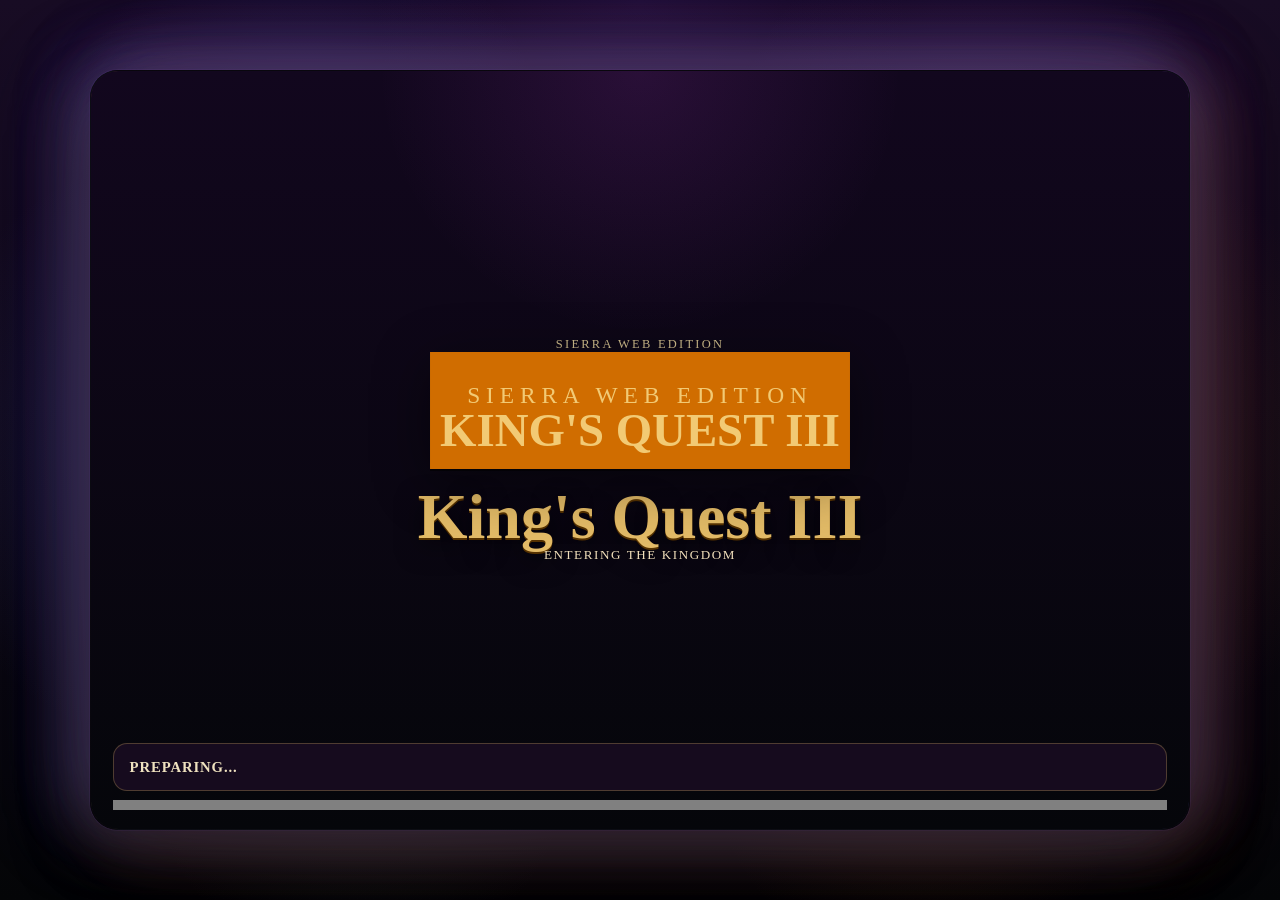
==== game.html @ 0bf221af "Make ambilight sample edge zones" ====
<!doctype html>
<html lang="en-us">
  <head>
    <meta charset="utf-8" />
    <meta http-equiv="Content-Type" content="text/html; charset=utf-8" />
    <meta name="viewport" content="width=device-width, initial-scale=1, viewport-fit=cover" />
    <link rel="manifest" href="manifest.json" />
    <link rel="apple-touch-icon" href="scummvm-192.png" />
    <title>King's Quest III</title>
    <style>
      :root {
        --bg-top: #150d28;
        --bg-bottom: #040507;
        --gold: #e3bb67;
        --gold-dim: #8e6322;
        --paper: #efe2bf;
        --paper-dark: #3a2611;
        --magenta: #d34cf0;
        --scene-rgb: 84, 44, 126;
        --scene-deep-rgb: 24, 12, 36;
        --scene-top-rgb: 104, 82, 188;
        --scene-bottom-rgb: 156, 88, 38;
        --scene-left-rgb: 82, 88, 196;
        --scene-right-rgb: 152, 84, 46;
        --scene-top-left-rgb: 98, 90, 210;
        --scene-top-right-rgb: 126, 78, 182;
        --scene-bottom-left-rgb: 104, 120, 108;
        --scene-bottom-right-rgb: 170, 98, 44;
        --scene-border-rgb: 108, 68, 150;
      }

      * {
        box-sizing: border-box;
      }

      body {
        margin: 0;
        background:
          radial-gradient(circle at 16% 50%, rgba(var(--scene-left-rgb), 0.2), transparent 26%),
          radial-gradient(circle at 84% 50%, rgba(var(--scene-right-rgb), 0.2), transparent 26%),
          radial-gradient(circle at 24% 18%, rgba(var(--scene-top-left-rgb), 0.2), transparent 20%),
          radial-gradient(circle at 76% 18%, rgba(var(--scene-top-right-rgb), 0.2), transparent 20%),
          radial-gradient(circle at 28% 84%, rgba(var(--scene-bottom-left-rgb), 0.12), transparent 18%),
          radial-gradient(circle at 72% 84%, rgba(var(--scene-bottom-right-rgb), 0.12), transparent 18%),
          radial-gradient(circle at top, rgba(var(--scene-rgb), 0.22), transparent 24%),
          linear-gradient(180deg, rgb(var(--scene-deep-rgb)), var(--bg-bottom));
        color: var(--paper);
        font-family: Georgia, "Times New Roman", serif;
        transition: background 480ms ease;
      }

      .loading-shell {
        min-height: 100vh;
        display: grid;
        place-items: center;
        padding: 1rem;
      }

      .loading-card {
        position: relative;
        width: min(1100px, 100%);
        min-height: min(86vh, 760px);
        overflow: hidden;
        border: 1px solid transparent;
        border-radius: 28px;
        background:
          linear-gradient(180deg, rgba(12, 13, 20, 0.94), rgba(8, 6, 12, 0.97));
        box-shadow:
          0 24px 80px rgba(0, 0, 0, 0.45),
          0 0 0 1px rgba(var(--scene-border-rgb), 0.18),
          -30px 0 90px rgba(var(--scene-left-rgb), 0.18),
          30px 0 90px rgba(var(--scene-right-rgb), 0.18),
          0 -14px 72px rgba(var(--scene-top-rgb), 0.28),
          0 20px 76px rgba(var(--scene-bottom-rgb), 0.18),
          -20px -14px 62px rgba(var(--scene-top-left-rgb), 0.18),
          20px -14px 62px rgba(var(--scene-top-right-rgb), 0.18),
          -20px 18px 62px rgba(var(--scene-bottom-left-rgb), 0.14),
          20px 18px 62px rgba(var(--scene-bottom-right-rgb), 0.14),
          0 0 128px rgba(var(--scene-rgb), 0.08);
        transition: border-color 480ms ease, box-shadow 480ms ease;
      }

      .loading-card::before {
        content: "";
        position: absolute;
        inset: 0;
        background:
          repeating-linear-gradient(
            180deg,
            rgba(255, 255, 255, 0.02) 0,
            rgba(255, 255, 255, 0.02) 2px,
            transparent 2px,
            transparent 6px
          );
        pointer-events: none;
      }

      .loading-card::after {
        content: "";
        position: absolute;
        inset: 0;
        padding: 1px;
        border-radius: inherit;
        background:
          conic-gradient(
            from 180deg at 50% 50%,
            rgba(var(--scene-left-rgb), 0.9) 0deg,
            rgba(var(--scene-bottom-left-rgb), 0.88) 38deg,
            rgba(var(--scene-bottom-rgb), 0.86) 84deg,
            rgba(var(--scene-bottom-right-rgb), 0.88) 128deg,
            rgba(var(--scene-right-rgb), 0.92) 180deg,
            rgba(var(--scene-top-right-rgb), 0.9) 234deg,
            rgba(var(--scene-top-rgb), 0.86) 278deg,
            rgba(var(--scene-top-left-rgb), 0.92) 322deg,
            rgba(var(--scene-left-rgb), 0.9) 360deg
          );
        -webkit-mask:
          linear-gradient(#000 0 0) content-box,
          linear-gradient(#000 0 0);
        -webkit-mask-composite: xor;
        mask-composite: exclude;
        pointer-events: none;
      }

      #progress {
        position: absolute;
        inset: auto 1.35rem 1.2rem 1.35rem;
        width: calc(100% - 2.7rem);
        height: 10px;
        z-index: 4;
        border: 0;
        background: rgba(88, 41, 11, 0.9);
        overflow: hidden;
        transition: opacity 220ms ease;
      }

      progress::-moz-progress-bar {
        background: linear-gradient(90deg, var(--gold-dim), var(--gold));
      }

      progress::-webkit-progress-value {
        background: linear-gradient(90deg, var(--gold-dim), var(--gold));
      }

      progress {
        color: var(--gold);
      }

      #status {
        position: absolute;
        left: 1.35rem;
        right: 1.35rem;
        bottom: 2.35rem;
        z-index: 4;
        padding: 0.8rem 1rem;
        border: 1px solid rgba(227, 187, 103, 0.28);
        border-radius: 14px;
        background: rgba(25, 13, 33, 0.9);
        color: var(--paper);
        font: 700 0.92rem/1.4 Georgia, "Times New Roman", serif;
        letter-spacing: 0.06em;
        text-transform: uppercase;
        transition: opacity 220ms ease;
      }

      #status.error {
        background: #7a1e22;
      }

      .emscripten_border {
        position: absolute;
        inset: 0;
      }

      .canvas-mask {
        position: absolute;
        inset: 0;
        z-index: 2;
        display: grid;
        place-items: center;
        background:
          radial-gradient(circle at top, rgba(211, 76, 240, 0.12), transparent 28%),
          linear-gradient(180deg, #12071e, #05060a);
        transition: opacity 260ms ease;
      }

      .mask-card {
        width: min(880px, calc(100% - 4rem));
        aspect-ratio: 4 / 3;
        display: grid;
        place-items: center;
        text-align: center;
        padding: 2rem;
      }

      .mask-brand {
        width: min(420px, 62vw);
        display: block;
        margin: 0 auto 1.15rem;
        filter:
          drop-shadow(0 2px 0 rgba(0, 0, 0, 0.55))
          drop-shadow(0 12px 28px rgba(0, 0, 0, 0.45));
      }

      .mask-card p,
      .mask-card h2 {
        margin: 0;
      }

      .mask-eyebrow {
        color: #d5c290;
        letter-spacing: 0.18em;
        text-transform: uppercase;
        font-size: 0.78rem;
        margin-bottom: 0.65rem;
      }

      .mask-card h2 {
        color: var(--gold);
        font-size: clamp(2.2rem, 5vw, 4.6rem);
        line-height: 0.92;
        text-shadow:
          0 2px 0 #563200,
          0 8px 26px rgba(0, 0, 0, 0.65);
      }

      .mask-copy {
        margin-top: 0.7rem;
        color: #f1dfbb;
        letter-spacing: 0.12em;
        text-transform: uppercase;
        font-size: 0.82rem;
      }

      canvas.emscripten {
        position: absolute;
        inset: 0;
        width: 100%;
        height: 100%;
        display: block;
        border: 0;
        background:
          radial-gradient(circle at top, rgba(211, 76, 240, 0.08), transparent 28%),
          linear-gradient(180deg, #080a11, #020304);
        opacity: 0;
        transition: opacity 260ms ease;
      }

      textarea.emscripten {
        display: none;
      }

      .runtime-live #progress,
      .runtime-live #status {
        opacity: 0;
        pointer-events: none;
      }

      .runtime-live #status {
        display: none;
      }

      .runtime-live canvas.emscripten {
        opacity: 1;
      }

      .runtime-live .canvas-mask {
        opacity: 0;
        pointer-events: none;
      }
    </style>
  </head>
  <body>
    <main class="loading-shell">
      <section class="loading-card">
        <progress hidden id="progress" max="100" value="0"></progress>
        <div id="status">Summoning the adventure...</div>
        <div class="emscripten_border">
          <div class="canvas-mask" id="canvas-mask">
            <div class="mask-card">
              <div>
                <p class="mask-eyebrow">Sierra Web Edition</p>
                <img class="mask-brand" src="kq3-logo.svg" alt="King's Quest III" />
                <h2>King's Quest III</h2>
                <p class="mask-copy">Entering the Kingdom</p>
              </div>
            </div>
          </div>
          <canvas
            class="emscripten"
            id="canvas"
            tabindex="-1"
            oncontextmenu="event.preventDefault()"
          ></canvas>
        </div>
        <textarea class="emscripten" id="output" rows="8"></textarea>
      </section>
    </main>
    <script>
      document.title = "King's Quest III";

      var titleLock = window.setInterval(function () {
        if (document.title !== "King's Quest III") {
          document.title = "King's Quest III";
        }
      }, 250);

      var statusElement = document.getElementById("status");
      var progressElement = document.getElementById("progress");
      var runtimeVersion = "20260409i";
      var siteBasePath = window.location.pathname.replace(/[^/]*$/, "");
      var normalizedBasePath = siteBasePath.endsWith("/") ? siteBasePath.slice(0, -1) : siteBasePath;
      var gameDataRoot = normalizedBasePath + "/data";
      var gameDataPath = "/data/games/kq3";
      var loadingCard = document.querySelector(".loading-card");
      var bodyElement = document.body;
      var gameUnlocked = false;
      var unlockTimer = null;
      var sceneSamplerTimer = null;
      var sceneSamplerCanvas = document.createElement("canvas");
      var sceneSamplerContext = sceneSamplerCanvas.getContext("2d", { willReadFrequently: true });

      sceneSamplerCanvas.width = 40;
      sceneSamplerCanvas.height = 25;

      function loadingDoneMessage() {
        document.getElementById("progress").style.zIndex = 0;
        return "Entering the kingdom.";
      }

      function markRuntimeLive() {
        loadingCard.classList.add("runtime-live");
        startSceneSampling();
        window.setTimeout(function () {
          window.clearInterval(titleLock);
          document.title = "King's Quest III";
        }, 1500);
      }

      function blendColor(rgb, multiplier, offset, minimums) {
        return [
          Math.max(minimums[0], Math.min(255, Math.round(rgb[0] * multiplier + offset))),
          Math.max(minimums[1], Math.min(255, Math.round(rgb[1] * multiplier + offset))),
          Math.max(minimums[2], Math.min(255, Math.round(rgb[2] * multiplier + offset)))
        ];
      }

      function setSceneTint(rgb, regions) {
        var topRgb = regions[1];
        var bottomRgb = regions[7];
        var leftRgb = regions[3];
        var rightRgb = regions[5];
        var topLeftRgb = regions[0];
        var topRightRgb = regions[2];
        var bottomLeftRgb = regions[6];
        var bottomRightRgb = regions[8];
        var deep = [
          Math.max(6, Math.round(rgb[0] * 0.22)),
          Math.max(6, Math.round(rgb[1] * 0.22)),
          Math.max(8, Math.round(rgb[2] * 0.26))
        ];
        var border = blendColor(rgb, 0.86, 24, [24, 24, 30]);
        var top = blendColor(topRgb, 1.08, 18, [28, 30, 56]);
        var bottom = blendColor(bottomRgb, 0.94, 12, [32, 24, 18]);
        var left = blendColor(leftRgb, 1.04, 16, [24, 30, 52]);
        var right = blendColor(rightRgb, 0.96, 14, [28, 24, 22]);
        var topLeft = blendColor(topLeftRgb, 1.12, 14, [26, 30, 58]);
        var topRight = blendColor(topRightRgb, 1.08, 14, [28, 28, 54]);
        var bottomLeft = blendColor(bottomLeftRgb, 0.92, 14, [26, 28, 24]);
        var bottomRight = blendColor(bottomRightRgb, 0.94, 12, [34, 24, 18]);

        bodyElement.style.setProperty("--scene-rgb", rgb.join(", "));
        bodyElement.style.setProperty("--scene-deep-rgb", deep.join(", "));
        bodyElement.style.setProperty("--scene-border-rgb", border.join(", "));
        bodyElement.style.setProperty("--scene-top-rgb", top.join(", "));
        bodyElement.style.setProperty("--scene-bottom-rgb", bottom.join(", "));
        bodyElement.style.setProperty("--scene-left-rgb", left.join(", "));
        bodyElement.style.setProperty("--scene-right-rgb", right.join(", "));
        bodyElement.style.setProperty("--scene-top-left-rgb", topLeft.join(", "));
        bodyElement.style.setProperty("--scene-top-right-rgb", topRight.join(", "));
        bodyElement.style.setProperty("--scene-bottom-left-rgb", bottomLeft.join(", "));
        bodyElement.style.setProperty("--scene-bottom-right-rgb", bottomRight.join(", "));
      }

      function sampleSceneTint() {
        var canvas = Module.canvas;
        if (!canvas || !canvas.width || !canvas.height) {
          return;
        }

        var sourceWidth = canvas.width;
        var sourceHeight = canvas.height;
        var cropTop = Math.max(8, Math.floor(sourceHeight * 0.11));
        var cropHeight = Math.max(1, sourceHeight - cropTop);

        sceneSamplerContext.drawImage(
          canvas,
          0,
          cropTop,
          sourceWidth,
          cropHeight,
          0,
          0,
          sceneSamplerCanvas.width,
          sceneSamplerCanvas.height
        );

        var imageData = sceneSamplerContext.getImageData(
          0,
          0,
          sceneSamplerCanvas.width,
          sceneSamplerCanvas.height
        ).data;

        var totalWeight = 0;
        var red = 0;
        var green = 0;
        var blue = 0;
        var regionWeights = [0, 0, 0, 0, 0, 0, 0, 0, 0];
        var regionReds = [0, 0, 0, 0, 0, 0, 0, 0, 0];
        var regionGreens = [0, 0, 0, 0, 0, 0, 0, 0, 0];
        var regionBlues = [0, 0, 0, 0, 0, 0, 0, 0, 0];
        var rowWidth = sceneSamplerCanvas.width;
        var rowHeight = sceneSamplerCanvas.height;

        function createBucket() {
          return { weight: 0, red: 0, green: 0, blue: 0 };
        }

        var buckets = {
          topLeft: createBucket(),
          top: createBucket(),
          topRight: createBucket(),
          left: createBucket(),
          right: createBucket(),
          bottomLeft: createBucket(),
          bottom: createBucket(),
          bottomRight: createBucket()
        };

        function addToBucket(bucket, r, g, b, weight) {
          bucket.red += r * weight;
          bucket.green += g * weight;
          bucket.blue += b * weight;
          bucket.weight += weight;
        }

        function readBucket(bucket, fallback) {
          if (!bucket.weight) {
            return fallback;
          }

          return [
            Math.round(bucket.red / bucket.weight),
            Math.round(bucket.green / bucket.weight),
            Math.round(bucket.blue / bucket.weight)
          ];
        }

        for (var index = 0; index < imageData.length; index += 4) {
          var r = imageData[index];
          var g = imageData[index + 1];
          var b = imageData[index + 2];
          var alpha = imageData[index + 3];

          if (alpha < 32) {
            continue;
          }

          var brightness = r + g + b;
          if (brightness < 26) {
            continue;
          }

          var saturation = Math.max(r, g, b) - Math.min(r, g, b);
          var weight = 1 + saturation / 56 + brightness / 520;

          red += r * weight;
          green += g * weight;
          blue += b * weight;
          totalWeight += weight;

          var pixelIndex = index / 4;
          var row = Math.floor(pixelIndex / rowWidth);
          var column = pixelIndex % rowWidth;
          var x = column / Math.max(1, rowWidth - 1);
          var y = row / Math.max(1, rowHeight - 1);
          var isTop = y <= 0.24;
          var isBottom = y >= 0.76;
          var isLeft = x <= 0.24;
          var isRight = x >= 0.76;

          if (isTop && isLeft) {
            addToBucket(buckets.topLeft, r, g, b, weight * 1.25);
          }
          if (isTop && x > 0.18 && x < 0.82) {
            addToBucket(buckets.top, r, g, b, weight * 1.35);
          }
          if (isTop && isRight) {
            addToBucket(buckets.topRight, r, g, b, weight * 1.25);
          }
          if (isLeft && y > 0.18 && y < 0.82) {
            addToBucket(buckets.left, r, g, b, weight * 1.15);
          }
          if (isRight && y > 0.18 && y < 0.82) {
            addToBucket(buckets.right, r, g, b, weight * 1.15);
          }
          if (isBottom && isLeft) {
            addToBucket(buckets.bottomLeft, r, g, b, weight * 1.05);
          }
          if (isBottom && x > 0.18 && x < 0.82) {
            addToBucket(buckets.bottom, r, g, b, weight * 1.1);
          }
          if (isBottom && isRight) {
            addToBucket(buckets.bottomRight, r, g, b, weight * 1.05);
          }
        }

        if (!totalWeight) {
          return;
        }

        var fallback = [
          Math.round(red / totalWeight),
          Math.round(green / totalWeight),
          Math.round(blue / totalWeight)
        ];
        var regions = [
          readBucket(buckets.topLeft, fallback),
          readBucket(buckets.top, fallback),
          readBucket(buckets.topRight, fallback),
          readBucket(buckets.left, fallback),
          fallback,
          readBucket(buckets.right, fallback),
          readBucket(buckets.bottomLeft, fallback),
          readBucket(buckets.bottom, fallback),
          readBucket(buckets.bottomRight, fallback)
        ];

        setSceneTint([
          Math.round(red / totalWeight),
          Math.round(green / totalWeight),
          Math.round(blue / totalWeight)
        ], regions);
      }

      function startSceneSampling() {
        if (sceneSamplerTimer !== null) {
          return;
        }

        sampleSceneTint();
        sceneSamplerTimer = window.setInterval(sampleSceneTint, 1400);
      }

      function unlockGameView() {
        if (gameUnlocked) {
          return;
        }
        gameUnlocked = true;
        markRuntimeLive();
      }

      function scheduleUnlock(delayMs) {
        if (gameUnlocked) {
          return;
        }
        if (unlockTimer !== null) {
          return;
        }
        unlockTimer = window.setTimeout(function () {
          unlockTimer = null;
          unlockGameView();
        }, delayMs);
      }

      var Module = {
        preRun: [],
        postRun: [],
        dataVersion: runtimeVersion,
        print: function () {
          var element = document.getElementById("output");
          if (element) {
            element.value = "";
          }
          return function (text) {
            if (arguments.length > 1) {
              text = Array.prototype.slice.call(arguments).join(" ");
            }
            console.log(text);
            if (element) {
              element.value += text + "\n";
              element.scrollTop = element.scrollHeight;
            }
            if (typeof text === "string" && (text.indexOf("Running King's Quest III") !== -1 || text.indexOf("AGI: Using PC-BIOS font") !== -1 || text.indexOf("Emulating Sierra AGI") !== -1)) {
              scheduleUnlock(4200);
            }
          };
        }(),
        printErr: function (text) {
          if (arguments.length > 1) {
            text = Array.prototype.slice.call(arguments).join(" ");
          }
          console.error(text);
        },
        canvas: function () {
          var canvas = document.getElementById("canvas");
          canvas.addEventListener(
            "webglcontextlost",
            function (event) {
              alert("WebGL context lost. You will need to reload the page.");
              event.preventDefault();
            },
            false
          );
          return canvas;
        }(),
        locateFile: function (path, prefix) {
          if (path.endsWith(".wasm")) {
            return prefix + path + "?v=" + runtimeVersion;
          }
          return prefix + path;
        },
        setStatus: function (text) {
          if (!Module.setStatus.last) {
            Module.setStatus.last = { time: Date.now(), text: "" };
          }
          if (text === Module.setStatus.last.text) {
            return;
          }

          var match = text.match(/([^(]+)\((\d+(\.\d+)?)\/(\d+)\)/);
          var now = Date.now();
          if (match && now - Module.setStatus.last.time < 30) {
            return;
          }

          Module.setStatus.last.time = now;
          Module.setStatus.last.text = text;

          if (match) {
            text = match[1];
            progressElement.value = 100 * parseInt(match[2], 10);
            progressElement.max = 100 * parseInt(match[4], 10);
            progressElement.hidden = false;
          } else {
            progressElement.value = null;
            progressElement.max = null;
            progressElement.hidden = true;
          }

          if (text && text.length > 0) {
            console.log(new Date().toLocaleTimeString() + " " + text);
            statusElement.style.display = "block";
          } else {
            statusElement.style.display = "none";
          }

          statusElement.textContent = text;
        },
        totalDependencies: 0,
        monitorRunDependencies: function (left) {
          this.totalDependencies = Math.max(this.totalDependencies, left);
          Module.setStatus(
            left
              ? "Preparing... (" + (this.totalDependencies - left) + "/" + this.totalDependencies + ")"
              : loadingDoneMessage()
          );
        }
      };

      Module.setStatus("Summoning the adventure...");
      window.onerror = function () {
        statusElement.classList.add("error");
        Module.setStatus("A miscast spell struck the runtime. See the console.");
        Module.setStatus = function (text) {
          if (text) {
            Module.printErr("[post-exception status] " + text);
          }
        };
      };
    </script>
    <script>
      function rewriteRuntimeUrl(url) {
        if (typeof url !== "string") {
          return url;
        }
        if (url.indexOf("/data/") === 0) {
          return normalizedBasePath + url;
        }
        return url;
      }

      var originalFetch = window.fetch.bind(window);
      window.fetch = function (input, init) {
        if (typeof input === "string") {
          return originalFetch(rewriteRuntimeUrl(input), init);
        }
        if (input && typeof input.url === "string") {
          return originalFetch(rewriteRuntimeUrl(input.url), init);
        }
        return originalFetch(input, init);
      };

      var originalXHROpen = XMLHttpRequest.prototype.open;
      XMLHttpRequest.prototype.open = function (method, url) {
        var rewrittenUrl = rewriteRuntimeUrl(url);
        return originalXHROpen.apply(this, [method, rewrittenUrl].concat(Array.prototype.slice.call(arguments, 2)));
      };

      if (!window.location.hash || window.location.hash === "#") {
        window.location.hash = "--path=" + encodeURI(gameDataPath + " kq3");
      } else if (
        window.location.hash.indexOf("--path=/data/games/kq3") !== -1 ||
        window.location.hash.indexOf("--path=" + encodeURI(gameDataRoot + "/games/kq3")) !== -1
      ) {
        window.location.hash = "--path=" + encodeURI(gameDataPath + " kq3");
      }
    </script>
    <script async src="scummvm.js?v=20260409i"></script>
  </body>
</html>
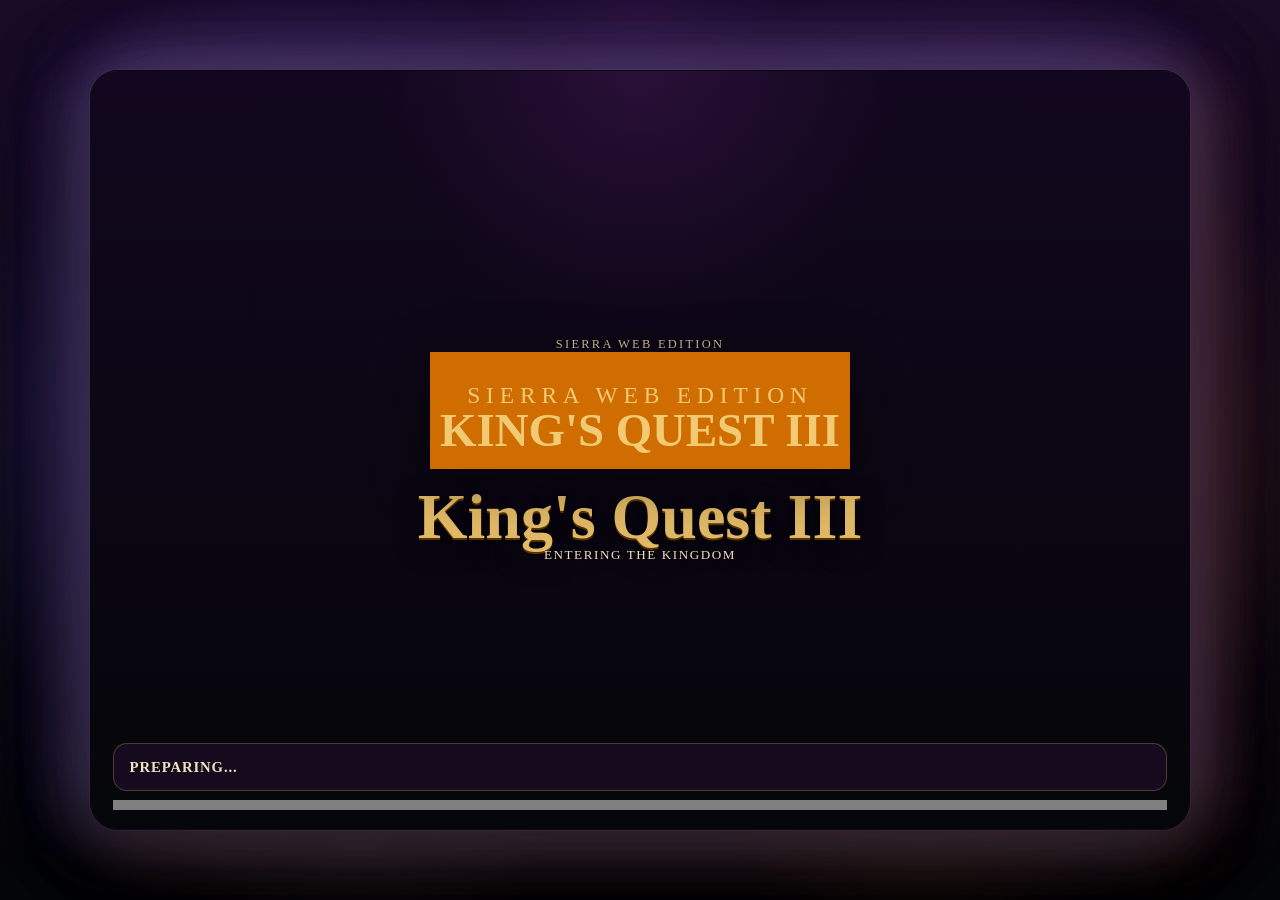
==== commit 6c659e63: "Ignore letterbox bars in ambilight sampling" ====
--- a/game.html
+++ b/game.html
@@ -27,6 +27,18 @@
         --scene-bottom-left-rgb: 104, 120, 108;
         --scene-bottom-right-rgb: 170, 98, 44;
         --scene-border-rgb: 108, 68, 150;
+        --edge-0-rgb: 94, 90, 212;
+        --edge-1-rgb: 90, 96, 224;
+        --edge-2-rgb: 104, 96, 216;
+        --edge-3-rgb: 126, 90, 204;
+        --edge-4-rgb: 118, 88, 190;
+        --edge-5-rgb: 154, 92, 48;
+        --edge-6-rgb: 170, 98, 44;
+        --edge-7-rgb: 160, 100, 40;
+        --edge-8-rgb: 124, 108, 70;
+        --edge-9-rgb: 96, 122, 102;
+        --edge-10-rgb: 82, 108, 170;
+        --edge-11-rgb: 88, 98, 196;
       }
 
       * {
@@ -104,15 +116,19 @@
         background:
           conic-gradient(
             from 180deg at 50% 50%,
-            rgba(var(--scene-left-rgb), 0.9) 0deg,
-            rgba(var(--scene-bottom-left-rgb), 0.88) 38deg,
-            rgba(var(--scene-bottom-rgb), 0.86) 84deg,
-            rgba(var(--scene-bottom-right-rgb), 0.88) 128deg,
-            rgba(var(--scene-right-rgb), 0.92) 180deg,
-            rgba(var(--scene-top-right-rgb), 0.9) 234deg,
-            rgba(var(--scene-top-rgb), 0.86) 278deg,
-            rgba(var(--scene-top-left-rgb), 0.92) 322deg,
-            rgba(var(--scene-left-rgb), 0.9) 360deg
+            rgba(var(--edge-11-rgb), 0.92) 0deg,
+            rgba(var(--edge-10-rgb), 0.9) 30deg,
+            rgba(var(--edge-9-rgb), 0.88) 60deg,
+            rgba(var(--edge-8-rgb), 0.86) 90deg,
+            rgba(var(--edge-7-rgb), 0.88) 120deg,
+            rgba(var(--edge-6-rgb), 0.9) 150deg,
+            rgba(var(--edge-5-rgb), 0.92) 180deg,
+            rgba(var(--edge-4-rgb), 0.9) 210deg,
+            rgba(var(--edge-3-rgb), 0.9) 240deg,
+            rgba(var(--edge-2-rgb), 0.92) 270deg,
+            rgba(var(--edge-1-rgb), 0.94) 300deg,
+            rgba(var(--edge-0-rgb), 0.94) 330deg,
+            rgba(var(--edge-11-rgb), 0.92) 360deg
           );
         -webkit-mask:
           linear-gradient(#000 0 0) content-box,
@@ -345,15 +361,33 @@
         ];
       }
 
-      function setSceneTint(rgb, regions) {
-        var topRgb = regions[1];
-        var bottomRgb = regions[7];
-        var leftRgb = regions[3];
-        var rightRgb = regions[5];
-        var topLeftRgb = regions[0];
-        var topRightRgb = regions[2];
-        var bottomLeftRgb = regions[6];
-        var bottomRightRgb = regions[8];
+      function averageColors(colors) {
+        var red = 0;
+        var green = 0;
+        var blue = 0;
+
+        for (var colorIndex = 0; colorIndex < colors.length; colorIndex += 1) {
+          red += colors[colorIndex][0];
+          green += colors[colorIndex][1];
+          blue += colors[colorIndex][2];
+        }
+
+        return [
+          Math.round(red / colors.length),
+          Math.round(green / colors.length),
+          Math.round(blue / colors.length)
+        ];
+      }
+
+      function setSceneTint(rgb, edgeRegions) {
+        var topLeftRgb = averageColors([edgeRegions[11], edgeRegions[0]]);
+        var topRgb = averageColors([edgeRegions[0], edgeRegions[1], edgeRegions[2], edgeRegions[3]]);
+        var topRightRgb = averageColors([edgeRegions[3], edgeRegions[4]]);
+        var rightRgb = averageColors([edgeRegions[4], edgeRegions[5]]);
+        var bottomRightRgb = averageColors([edgeRegions[5], edgeRegions[6]]);
+        var bottomRgb = averageColors([edgeRegions[6], edgeRegions[7], edgeRegions[8], edgeRegions[9]]);
+        var bottomLeftRgb = averageColors([edgeRegions[8], edgeRegions[9]]);
+        var leftRgb = averageColors([edgeRegions[10], edgeRegions[11]]);
         var deep = [
           Math.max(6, Math.round(rgb[0] * 0.22)),
           Math.max(6, Math.round(rgb[1] * 0.22)),
@@ -380,6 +414,9 @@
         bodyElement.style.setProperty("--scene-top-right-rgb", topRight.join(", "));
         bodyElement.style.setProperty("--scene-bottom-left-rgb", bottomLeft.join(", "));
         bodyElement.style.setProperty("--scene-bottom-right-rgb", bottomRight.join(", "));
+        for (var edgeIndex = 0; edgeIndex < edgeRegions.length; edgeIndex += 1) {
+          bodyElement.style.setProperty("--edge-" + edgeIndex + "-rgb", edgeRegions[edgeIndex].join(", "));
+        }
       }
 
       function sampleSceneTint() {
@@ -416,10 +453,6 @@
         var red = 0;
         var green = 0;
         var blue = 0;
-        var regionWeights = [0, 0, 0, 0, 0, 0, 0, 0, 0];
-        var regionReds = [0, 0, 0, 0, 0, 0, 0, 0, 0];
-        var regionGreens = [0, 0, 0, 0, 0, 0, 0, 0, 0];
-        var regionBlues = [0, 0, 0, 0, 0, 0, 0, 0, 0];
         var rowWidth = sceneSamplerCanvas.width;
         var rowHeight = sceneSamplerCanvas.height;
 
@@ -428,14 +461,18 @@
         }
 
         var buckets = {
-          topLeft: createBucket(),
-          top: createBucket(),
-          topRight: createBucket(),
-          left: createBucket(),
-          right: createBucket(),
-          bottomLeft: createBucket(),
-          bottom: createBucket(),
-          bottomRight: createBucket()
+          top0: createBucket(),
+          top1: createBucket(),
+          top2: createBucket(),
+          top3: createBucket(),
+          right0: createBucket(),
+          right1: createBucket(),
+          bottom3: createBucket(),
+          bottom2: createBucket(),
+          bottom1: createBucket(),
+          bottom0: createBucket(),
+          left1: createBucket(),
+          left0: createBucket()
         };
 
         function addToBucket(bucket, r, g, b, weight) {
@@ -457,6 +494,65 @@
           ];
         }
 
+        function normalizeRange(start, end, size) {
+          var boundedStart = Math.max(0, Math.min(size - 1, start));
+          var boundedEnd = Math.max(boundedStart, Math.min(size - 1, end));
+          return { start: boundedStart, end: boundedEnd };
+        }
+
+        function sampleRangeCount(start, end, fixedIndex, horizontal) {
+          var count = 0;
+          if (horizontal) {
+            for (var sampleX = start; sampleX <= end; sampleX += 1) {
+              var horizontalOffset = (fixedIndex * rowWidth + sampleX) * 4;
+              var horizontalBrightness = imageData[horizontalOffset] + imageData[horizontalOffset + 1] + imageData[horizontalOffset + 2];
+              if (imageData[horizontalOffset + 3] >= 32 && horizontalBrightness >= 42) {
+                count += 1;
+              }
+            }
+          } else {
+            for (var sampleY = start; sampleY <= end; sampleY += 1) {
+              var verticalOffset = (sampleY * rowWidth + fixedIndex) * 4;
+              var verticalBrightness = imageData[verticalOffset] + imageData[verticalOffset + 1] + imageData[verticalOffset + 2];
+              if (imageData[verticalOffset + 3] >= 32 && verticalBrightness >= 42) {
+                count += 1;
+              }
+            }
+          }
+          return count;
+        }
+
+        var contentTop = 0;
+        var contentBottom = rowHeight - 1;
+        var contentLeft = 0;
+        var contentRight = rowWidth - 1;
+        var minRowPixels = Math.max(3, Math.floor(rowWidth * 0.18));
+        var minColumnPixels = Math.max(3, Math.floor(rowHeight * 0.18));
+
+        while (contentTop < rowHeight - 1 && sampleRangeCount(0, rowWidth - 1, contentTop, true) < minRowPixels) {
+          contentTop += 1;
+        }
+        while (contentBottom > contentTop && sampleRangeCount(0, rowWidth - 1, contentBottom, true) < minRowPixels) {
+          contentBottom -= 1;
+        }
+        while (contentLeft < rowWidth - 1 && sampleRangeCount(contentTop, contentBottom, contentLeft, false) < minColumnPixels) {
+          contentLeft += 1;
+        }
+        while (contentRight > contentLeft && sampleRangeCount(contentTop, contentBottom, contentRight, false) < minColumnPixels) {
+          contentRight -= 1;
+        }
+
+        var contentWidth = Math.max(1, contentRight - contentLeft + 1);
+        var contentHeight = Math.max(1, contentBottom - contentTop + 1);
+        var edgeThicknessX = Math.max(2, Math.floor(contentWidth * 0.14));
+        var edgeThicknessY = Math.max(2, Math.floor(contentHeight * 0.16));
+        var topBand = normalizeRange(contentTop, contentTop + edgeThicknessY - 1, rowHeight);
+        var bottomBand = normalizeRange(contentBottom - edgeThicknessY + 1, contentBottom, rowHeight);
+        var leftBand = normalizeRange(contentLeft, contentLeft + edgeThicknessX - 1, rowWidth);
+        var rightBand = normalizeRange(contentRight - edgeThicknessX + 1, contentRight, rowWidth);
+        var topQuarter = Math.max(1, Math.floor(contentWidth / 4));
+        var sideHalf = Math.max(1, Math.floor(contentHeight / 2));
+
         for (var index = 0; index < imageData.length; index += 4) {
           var r = imageData[index];
           var g = imageData[index + 1];
@@ -483,36 +579,48 @@
           var pixelIndex = index / 4;
           var row = Math.floor(pixelIndex / rowWidth);
           var column = pixelIndex % rowWidth;
-          var x = column / Math.max(1, rowWidth - 1);
-          var y = row / Math.max(1, rowHeight - 1);
-          var isTop = y <= 0.24;
-          var isBottom = y >= 0.76;
-          var isLeft = x <= 0.24;
-          var isRight = x >= 0.76;
-
-          if (isTop && isLeft) {
-            addToBucket(buckets.topLeft, r, g, b, weight * 1.25);
-          }
-          if (isTop && x > 0.18 && x < 0.82) {
-            addToBucket(buckets.top, r, g, b, weight * 1.35);
-          }
-          if (isTop && isRight) {
-            addToBucket(buckets.topRight, r, g, b, weight * 1.25);
-          }
-          if (isLeft && y > 0.18 && y < 0.82) {
-            addToBucket(buckets.left, r, g, b, weight * 1.15);
-          }
-          if (isRight && y > 0.18 && y < 0.82) {
-            addToBucket(buckets.right, r, g, b, weight * 1.15);
-          }
-          if (isBottom && isLeft) {
-            addToBucket(buckets.bottomLeft, r, g, b, weight * 1.05);
-          }
-          if (isBottom && x > 0.18 && x < 0.82) {
-            addToBucket(buckets.bottom, r, g, b, weight * 1.1);
-          }
-          if (isBottom && isRight) {
-            addToBucket(buckets.bottomRight, r, g, b, weight * 1.05);
+          if (row >= topBand.start && row <= topBand.end) {
+            var topIndex = Math.min(3, Math.floor((column - contentLeft) / topQuarter));
+            if (column >= contentLeft && column <= contentRight) {
+              if (topIndex === 0) {
+                addToBucket(buckets.top0, r, g, b, weight * 1.45);
+              } else if (topIndex === 1) {
+                addToBucket(buckets.top1, r, g, b, weight * 1.55);
+              } else if (topIndex === 2) {
+                addToBucket(buckets.top2, r, g, b, weight * 1.55);
+              } else {
+                addToBucket(buckets.top3, r, g, b, weight * 1.45);
+              }
+            }
+          }
+
+          if (column >= leftBand.start && column <= leftBand.end && row >= contentTop && row <= contentBottom) {
+            if (row - contentTop < sideHalf) {
+              addToBucket(buckets.left0, r, g, b, weight * 1.18);
+            } else {
+              addToBucket(buckets.left1, r, g, b, weight * 1.08);
+            }
+          }
+
+          if (column >= rightBand.start && column <= rightBand.end && row >= contentTop && row <= contentBottom) {
+            if (row - contentTop < sideHalf) {
+              addToBucket(buckets.right0, r, g, b, weight * 1.18);
+            } else {
+              addToBucket(buckets.right1, r, g, b, weight * 1.08);
+            }
+          }
+
+          if (row >= bottomBand.start && row <= bottomBand.end && column >= contentLeft && column <= contentRight) {
+            var bottomIndex = Math.min(3, Math.floor((column - contentLeft) / topQuarter));
+            if (bottomIndex === 0) {
+              addToBucket(buckets.bottom0, r, g, b, weight * 1.06);
+            } else if (bottomIndex === 1) {
+              addToBucket(buckets.bottom1, r, g, b, weight * 1.12);
+            } else if (bottomIndex === 2) {
+              addToBucket(buckets.bottom2, r, g, b, weight * 1.12);
+            } else {
+              addToBucket(buckets.bottom3, r, g, b, weight * 1.06);
+            }
           }
         }
 
@@ -525,23 +633,26 @@
           Math.round(green / totalWeight),
           Math.round(blue / totalWeight)
         ];
-        var regions = [
-          readBucket(buckets.topLeft, fallback),
-          readBucket(buckets.top, fallback),
-          readBucket(buckets.topRight, fallback),
-          readBucket(buckets.left, fallback),
-          fallback,
-          readBucket(buckets.right, fallback),
-          readBucket(buckets.bottomLeft, fallback),
-          readBucket(buckets.bottom, fallback),
-          readBucket(buckets.bottomRight, fallback)
+        var edgeRegions = [
+          readBucket(buckets.top0, fallback),
+          readBucket(buckets.top1, fallback),
+          readBucket(buckets.top2, fallback),
+          readBucket(buckets.top3, fallback),
+          readBucket(buckets.right0, fallback),
+          readBucket(buckets.right1, fallback),
+          readBucket(buckets.bottom3, fallback),
+          readBucket(buckets.bottom2, fallback),
+          readBucket(buckets.bottom1, fallback),
+          readBucket(buckets.bottom0, fallback),
+          readBucket(buckets.left1, fallback),
+          readBucket(buckets.left0, fallback)
         ];
 
         setSceneTint([
           Math.round(red / totalWeight),
           Math.round(green / totalWeight),
           Math.round(blue / totalWeight)
-        ], regions);
+        ], edgeRegions);
       }
 
       function startSceneSampling() {
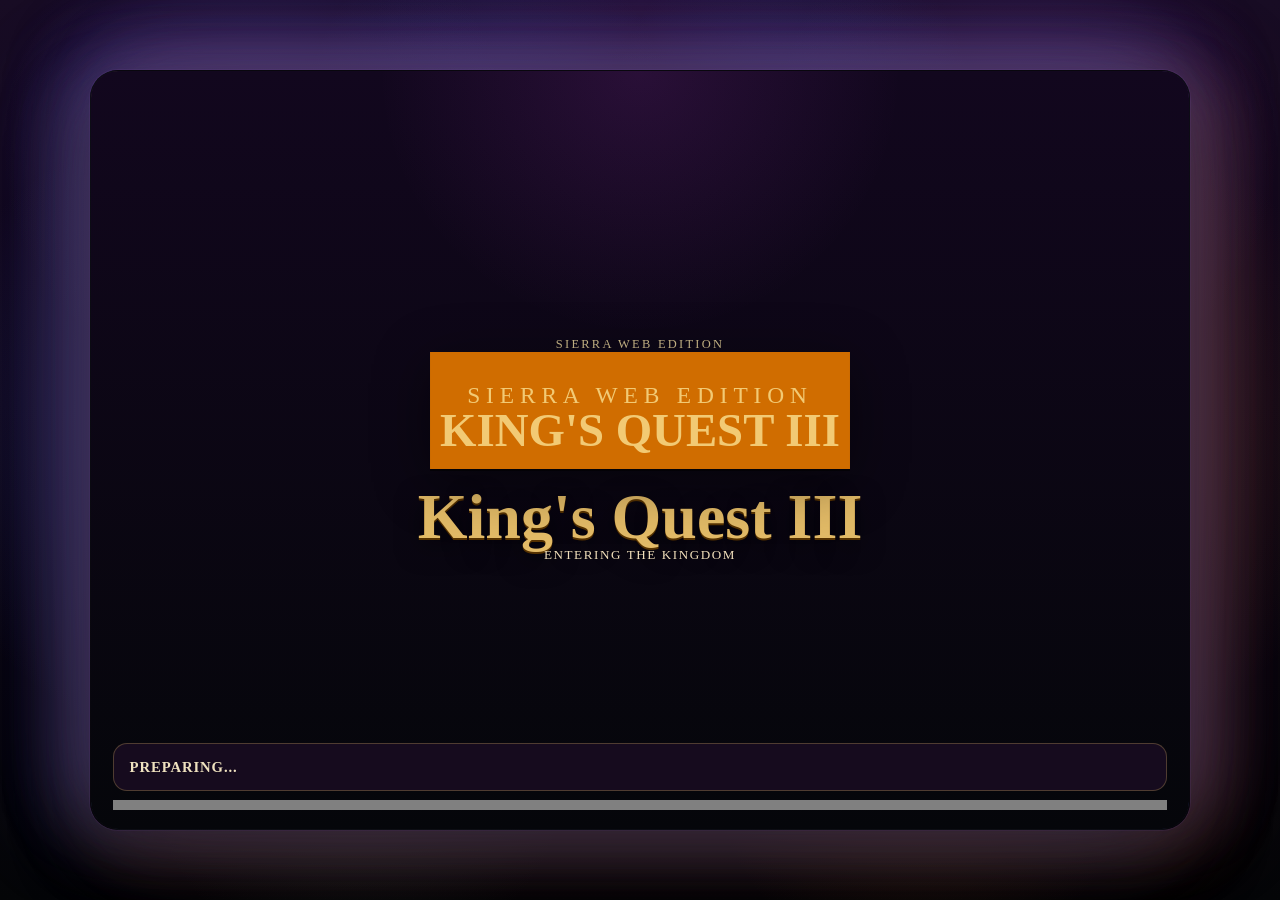
==== commit 9e5fdd04: "Increase ambilight edge resolution" ====
--- a/game.html
+++ b/game.html
@@ -27,18 +27,22 @@
         --scene-bottom-left-rgb: 104, 120, 108;
         --scene-bottom-right-rgb: 170, 98, 44;
         --scene-border-rgb: 108, 68, 150;
-        --edge-0-rgb: 94, 90, 212;
-        --edge-1-rgb: 90, 96, 224;
-        --edge-2-rgb: 104, 96, 216;
-        --edge-3-rgb: 126, 90, 204;
-        --edge-4-rgb: 118, 88, 190;
-        --edge-5-rgb: 154, 92, 48;
-        --edge-6-rgb: 170, 98, 44;
-        --edge-7-rgb: 160, 100, 40;
-        --edge-8-rgb: 124, 108, 70;
-        --edge-9-rgb: 96, 122, 102;
-        --edge-10-rgb: 82, 108, 170;
-        --edge-11-rgb: 88, 98, 196;
+        --edge-0-rgb: 98, 94, 220;
+        --edge-1-rgb: 88, 102, 232;
+        --edge-2-rgb: 94, 106, 236;
+        --edge-3-rgb: 110, 100, 224;
+        --edge-4-rgb: 124, 92, 204;
+        --edge-5-rgb: 132, 88, 182;
+        --edge-6-rgb: 164, 94, 64;
+        --edge-7-rgb: 178, 102, 46;
+        --edge-8-rgb: 174, 102, 40;
+        --edge-9-rgb: 154, 108, 48;
+        --edge-10-rgb: 116, 122, 82;
+        --edge-11-rgb: 96, 134, 118;
+        --edge-12-rgb: 78, 128, 170;
+        --edge-13-rgb: 78, 114, 192;
+        --edge-14-rgb: 84, 104, 210;
+        --edge-15-rgb: 92, 98, 220;
       }
 
       * {
@@ -48,12 +52,14 @@
       body {
         margin: 0;
         background:
-          radial-gradient(circle at 16% 50%, rgba(var(--scene-left-rgb), 0.2), transparent 26%),
-          radial-gradient(circle at 84% 50%, rgba(var(--scene-right-rgb), 0.2), transparent 26%),
-          radial-gradient(circle at 24% 18%, rgba(var(--scene-top-left-rgb), 0.2), transparent 20%),
-          radial-gradient(circle at 76% 18%, rgba(var(--scene-top-right-rgb), 0.2), transparent 20%),
-          radial-gradient(circle at 28% 84%, rgba(var(--scene-bottom-left-rgb), 0.12), transparent 18%),
-          radial-gradient(circle at 72% 84%, rgba(var(--scene-bottom-right-rgb), 0.12), transparent 18%),
+          radial-gradient(circle at 18% 48%, rgba(var(--scene-left-rgb), 0.26), transparent 28%),
+          radial-gradient(circle at 82% 48%, rgba(var(--scene-right-rgb), 0.26), transparent 28%),
+          radial-gradient(circle at 20% 16%, rgba(var(--scene-top-left-rgb), 0.24), transparent 20%),
+          radial-gradient(circle at 38% 12%, rgba(var(--edge-1-rgb), 0.2), transparent 16%),
+          radial-gradient(circle at 62% 12%, rgba(var(--edge-2-rgb), 0.2), transparent 16%),
+          radial-gradient(circle at 80% 16%, rgba(var(--scene-top-right-rgb), 0.24), transparent 20%),
+          radial-gradient(circle at 28% 84%, rgba(var(--scene-bottom-left-rgb), 0.14), transparent 18%),
+          radial-gradient(circle at 72% 84%, rgba(var(--scene-bottom-right-rgb), 0.14), transparent 18%),
           radial-gradient(circle at top, rgba(var(--scene-rgb), 0.22), transparent 24%),
           linear-gradient(180deg, rgb(var(--scene-deep-rgb)), var(--bg-bottom));
         color: var(--paper);
@@ -79,15 +85,15 @@
           linear-gradient(180deg, rgba(12, 13, 20, 0.94), rgba(8, 6, 12, 0.97));
         box-shadow:
           0 24px 80px rgba(0, 0, 0, 0.45),
-          0 0 0 1px rgba(var(--scene-border-rgb), 0.18),
-          -30px 0 90px rgba(var(--scene-left-rgb), 0.18),
-          30px 0 90px rgba(var(--scene-right-rgb), 0.18),
-          0 -14px 72px rgba(var(--scene-top-rgb), 0.28),
-          0 20px 76px rgba(var(--scene-bottom-rgb), 0.18),
-          -20px -14px 62px rgba(var(--scene-top-left-rgb), 0.18),
-          20px -14px 62px rgba(var(--scene-top-right-rgb), 0.18),
-          -20px 18px 62px rgba(var(--scene-bottom-left-rgb), 0.14),
-          20px 18px 62px rgba(var(--scene-bottom-right-rgb), 0.14),
+          0 0 0 1px rgba(var(--scene-border-rgb), 0.22),
+          -34px 0 96px rgba(var(--scene-left-rgb), 0.22),
+          34px 0 96px rgba(var(--scene-right-rgb), 0.22),
+          0 -16px 84px rgba(var(--scene-top-rgb), 0.34),
+          0 22px 80px rgba(var(--scene-bottom-rgb), 0.2),
+          -24px -16px 68px rgba(var(--scene-top-left-rgb), 0.22),
+          24px -16px 68px rgba(var(--scene-top-right-rgb), 0.22),
+          -24px 20px 68px rgba(var(--scene-bottom-left-rgb), 0.16),
+          24px 20px 68px rgba(var(--scene-bottom-right-rgb), 0.16),
           0 0 128px rgba(var(--scene-rgb), 0.08);
         transition: border-color 480ms ease, box-shadow 480ms ease;
       }
@@ -116,19 +122,23 @@
         background:
           conic-gradient(
             from 180deg at 50% 50%,
-            rgba(var(--edge-11-rgb), 0.92) 0deg,
-            rgba(var(--edge-10-rgb), 0.9) 30deg,
-            rgba(var(--edge-9-rgb), 0.88) 60deg,
-            rgba(var(--edge-8-rgb), 0.86) 90deg,
-            rgba(var(--edge-7-rgb), 0.88) 120deg,
-            rgba(var(--edge-6-rgb), 0.9) 150deg,
-            rgba(var(--edge-5-rgb), 0.92) 180deg,
-            rgba(var(--edge-4-rgb), 0.9) 210deg,
-            rgba(var(--edge-3-rgb), 0.9) 240deg,
-            rgba(var(--edge-2-rgb), 0.92) 270deg,
-            rgba(var(--edge-1-rgb), 0.94) 300deg,
-            rgba(var(--edge-0-rgb), 0.94) 330deg,
-            rgba(var(--edge-11-rgb), 0.92) 360deg
+            rgba(var(--edge-15-rgb), 0.96) 0deg,
+            rgba(var(--edge-14-rgb), 0.95) 22deg,
+            rgba(var(--edge-13-rgb), 0.94) 45deg,
+            rgba(var(--edge-12-rgb), 0.92) 67deg,
+            rgba(var(--edge-11-rgb), 0.9) 90deg,
+            rgba(var(--edge-10-rgb), 0.88) 112deg,
+            rgba(var(--edge-9-rgb), 0.88) 135deg,
+            rgba(var(--edge-8-rgb), 0.9) 157deg,
+            rgba(var(--edge-7-rgb), 0.94) 180deg,
+            rgba(var(--edge-6-rgb), 0.92) 202deg,
+            rgba(var(--edge-5-rgb), 0.9) 225deg,
+            rgba(var(--edge-4-rgb), 0.92) 247deg,
+            rgba(var(--edge-3-rgb), 0.95) 270deg,
+            rgba(var(--edge-2-rgb), 0.98) 292deg,
+            rgba(var(--edge-1-rgb), 0.98) 315deg,
+            rgba(var(--edge-0-rgb), 0.97) 337deg,
+            rgba(var(--edge-15-rgb), 0.96) 360deg
           );
         -webkit-mask:
           linear-gradient(#000 0 0) content-box,
@@ -380,14 +390,14 @@
       }
 
       function setSceneTint(rgb, edgeRegions) {
-        var topLeftRgb = averageColors([edgeRegions[11], edgeRegions[0]]);
+        var topLeftRgb = averageColors([edgeRegions[15], edgeRegions[0]]);
         var topRgb = averageColors([edgeRegions[0], edgeRegions[1], edgeRegions[2], edgeRegions[3]]);
         var topRightRgb = averageColors([edgeRegions[3], edgeRegions[4]]);
-        var rightRgb = averageColors([edgeRegions[4], edgeRegions[5]]);
-        var bottomRightRgb = averageColors([edgeRegions[5], edgeRegions[6]]);
-        var bottomRgb = averageColors([edgeRegions[6], edgeRegions[7], edgeRegions[8], edgeRegions[9]]);
-        var bottomLeftRgb = averageColors([edgeRegions[8], edgeRegions[9]]);
-        var leftRgb = averageColors([edgeRegions[10], edgeRegions[11]]);
+        var rightRgb = averageColors([edgeRegions[4], edgeRegions[5], edgeRegions[6], edgeRegions[7]]);
+        var bottomRightRgb = averageColors([edgeRegions[7], edgeRegions[8]]);
+        var bottomRgb = averageColors([edgeRegions[8], edgeRegions[9], edgeRegions[10], edgeRegions[11]]);
+        var bottomLeftRgb = averageColors([edgeRegions[11], edgeRegions[12]]);
+        var leftRgb = averageColors([edgeRegions[12], edgeRegions[13], edgeRegions[14], edgeRegions[15]]);
         var deep = [
           Math.max(6, Math.round(rgb[0] * 0.22)),
           Math.max(6, Math.round(rgb[1] * 0.22)),
@@ -460,20 +470,10 @@
           return { weight: 0, red: 0, green: 0, blue: 0 };
         }
 
-        var buckets = {
-          top0: createBucket(),
-          top1: createBucket(),
-          top2: createBucket(),
-          top3: createBucket(),
-          right0: createBucket(),
-          right1: createBucket(),
-          bottom3: createBucket(),
-          bottom2: createBucket(),
-          bottom1: createBucket(),
-          bottom0: createBucket(),
-          left1: createBucket(),
-          left0: createBucket()
-        };
+        var buckets = [];
+        for (var bucketIndex = 0; bucketIndex < 16; bucketIndex += 1) {
+          buckets.push(createBucket());
+        }
 
         function addToBucket(bucket, r, g, b, weight) {
           bucket.red += r * weight;
@@ -544,14 +544,14 @@
 
         var contentWidth = Math.max(1, contentRight - contentLeft + 1);
         var contentHeight = Math.max(1, contentBottom - contentTop + 1);
-        var edgeThicknessX = Math.max(2, Math.floor(contentWidth * 0.14));
-        var edgeThicknessY = Math.max(2, Math.floor(contentHeight * 0.16));
+        var edgeThicknessX = Math.max(2, Math.floor(contentWidth * 0.12));
+        var edgeThicknessY = Math.max(2, Math.floor(contentHeight * 0.14));
         var topBand = normalizeRange(contentTop, contentTop + edgeThicknessY - 1, rowHeight);
         var bottomBand = normalizeRange(contentBottom - edgeThicknessY + 1, contentBottom, rowHeight);
         var leftBand = normalizeRange(contentLeft, contentLeft + edgeThicknessX - 1, rowWidth);
         var rightBand = normalizeRange(contentRight - edgeThicknessX + 1, contentRight, rowWidth);
-        var topQuarter = Math.max(1, Math.floor(contentWidth / 4));
-        var sideHalf = Math.max(1, Math.floor(contentHeight / 2));
+        var topSegmentWidth = Math.max(1, Math.floor(contentWidth / 4));
+        var sideSegmentHeight = Math.max(1, Math.floor(contentHeight / 4));
 
         for (var index = 0; index < imageData.length; index += 4) {
           var r = imageData[index];
@@ -580,47 +580,25 @@
           var row = Math.floor(pixelIndex / rowWidth);
           var column = pixelIndex % rowWidth;
           if (row >= topBand.start && row <= topBand.end) {
-            var topIndex = Math.min(3, Math.floor((column - contentLeft) / topQuarter));
+            var topIndex = Math.min(3, Math.floor((column - contentLeft) / topSegmentWidth));
             if (column >= contentLeft && column <= contentRight) {
-              if (topIndex === 0) {
-                addToBucket(buckets.top0, r, g, b, weight * 1.45);
-              } else if (topIndex === 1) {
-                addToBucket(buckets.top1, r, g, b, weight * 1.55);
-              } else if (topIndex === 2) {
-                addToBucket(buckets.top2, r, g, b, weight * 1.55);
-              } else {
-                addToBucket(buckets.top3, r, g, b, weight * 1.45);
-              }
+              addToBucket(buckets[topIndex], r, g, b, weight * (topIndex === 1 || topIndex === 2 ? 1.7 : 1.55));
             }
           }
 
           if (column >= leftBand.start && column <= leftBand.end && row >= contentTop && row <= contentBottom) {
-            if (row - contentTop < sideHalf) {
-              addToBucket(buckets.left0, r, g, b, weight * 1.18);
-            } else {
-              addToBucket(buckets.left1, r, g, b, weight * 1.08);
-            }
+            var leftIndex = Math.min(3, Math.floor((row - contentTop) / sideSegmentHeight));
+            addToBucket(buckets[12 + leftIndex], r, g, b, weight * (leftIndex === 0 ? 1.28 : 1.14));
           }
 
           if (column >= rightBand.start && column <= rightBand.end && row >= contentTop && row <= contentBottom) {
-            if (row - contentTop < sideHalf) {
-              addToBucket(buckets.right0, r, g, b, weight * 1.18);
-            } else {
-              addToBucket(buckets.right1, r, g, b, weight * 1.08);
-            }
+            var rightIndex = Math.min(3, Math.floor((row - contentTop) / sideSegmentHeight));
+            addToBucket(buckets[4 + rightIndex], r, g, b, weight * (rightIndex === 0 ? 1.28 : 1.14));
           }
 
           if (row >= bottomBand.start && row <= bottomBand.end && column >= contentLeft && column <= contentRight) {
-            var bottomIndex = Math.min(3, Math.floor((column - contentLeft) / topQuarter));
-            if (bottomIndex === 0) {
-              addToBucket(buckets.bottom0, r, g, b, weight * 1.06);
-            } else if (bottomIndex === 1) {
-              addToBucket(buckets.bottom1, r, g, b, weight * 1.12);
-            } else if (bottomIndex === 2) {
-              addToBucket(buckets.bottom2, r, g, b, weight * 1.12);
-            } else {
-              addToBucket(buckets.bottom3, r, g, b, weight * 1.06);
-            }
+            var bottomIndex = Math.min(3, Math.floor((column - contentLeft) / topSegmentWidth));
+            addToBucket(buckets[8 + (3 - bottomIndex)], r, g, b, weight * (bottomIndex === 1 || bottomIndex === 2 ? 1.18 : 1.08));
           }
         }
 
@@ -633,20 +611,9 @@
           Math.round(green / totalWeight),
           Math.round(blue / totalWeight)
         ];
-        var edgeRegions = [
-          readBucket(buckets.top0, fallback),
-          readBucket(buckets.top1, fallback),
-          readBucket(buckets.top2, fallback),
-          readBucket(buckets.top3, fallback),
-          readBucket(buckets.right0, fallback),
-          readBucket(buckets.right1, fallback),
-          readBucket(buckets.bottom3, fallback),
-          readBucket(buckets.bottom2, fallback),
-          readBucket(buckets.bottom1, fallback),
-          readBucket(buckets.bottom0, fallback),
-          readBucket(buckets.left1, fallback),
-          readBucket(buckets.left0, fallback)
-        ];
+        var edgeRegions = buckets.map(function (bucket) {
+          return readBucket(bucket, fallback);
+        });
 
         setSceneTint([
           Math.round(red / totalWeight),
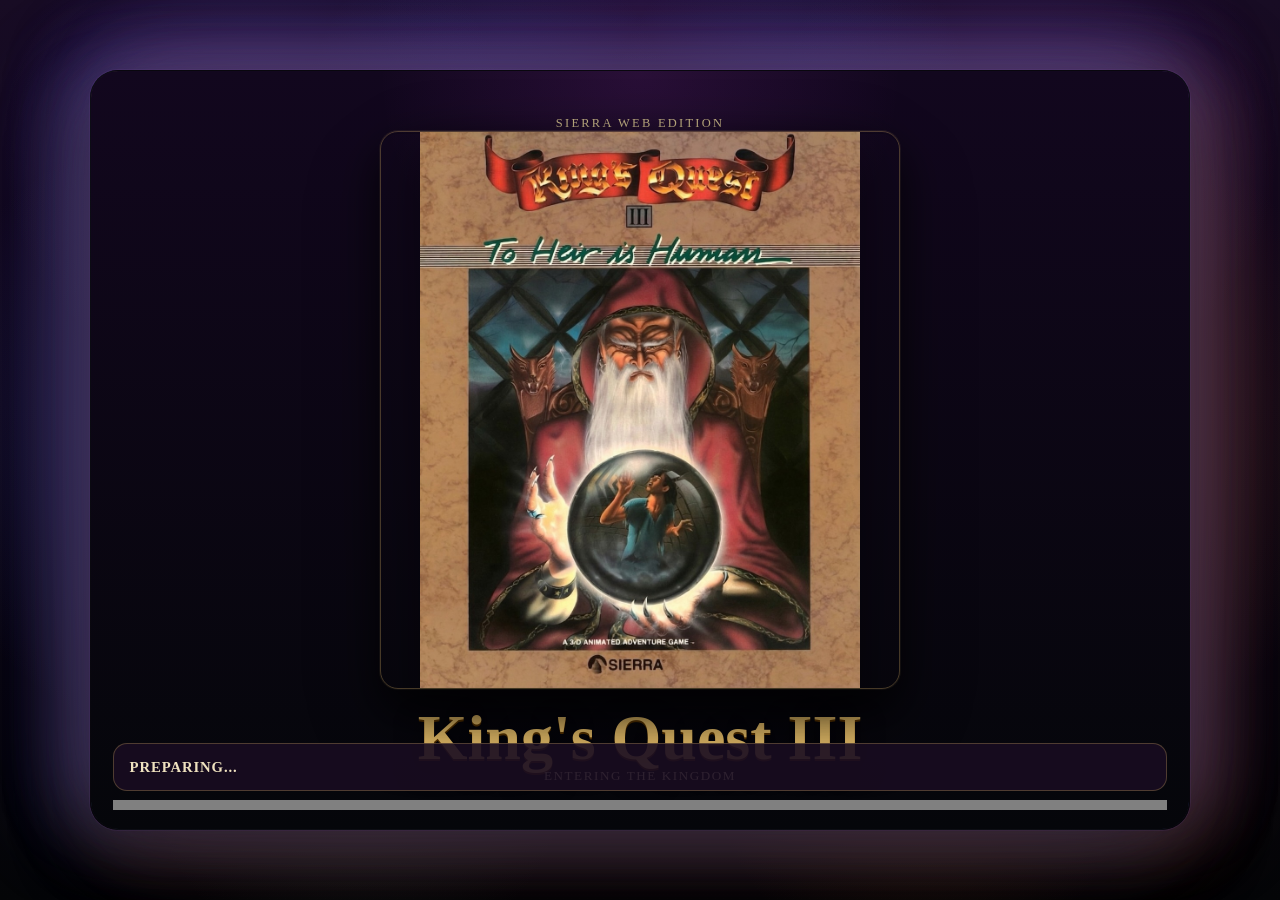
==== commit 49748fe6: "Replace launch art with wizard cover" ====
--- a/game.html
+++ b/game.html
@@ -64,7 +64,7 @@
           linear-gradient(180deg, rgb(var(--scene-deep-rgb)), var(--bg-bottom));
         color: var(--paper);
         font-family: Georgia, "Times New Roman", serif;
-        transition: background 480ms ease;
+        transition: background 120ms ease-out;
       }
 
       .loading-shell {
@@ -95,7 +95,7 @@
           -24px 20px 68px rgba(var(--scene-bottom-left-rgb), 0.16),
           24px 20px 68px rgba(var(--scene-bottom-right-rgb), 0.16),
           0 0 128px rgba(var(--scene-rgb), 0.08);
-        transition: border-color 480ms ease, box-shadow 480ms ease;
+        transition: border-color 120ms ease-out, box-shadow 120ms ease-out;
       }
 
       .loading-card::before {
@@ -211,18 +211,25 @@
       }
 
       .mask-card {
-        width: min(880px, calc(100% - 4rem));
+        width: min(980px, calc(100% - 3rem));
         aspect-ratio: 4 / 3;
         display: grid;
         place-items: center;
         text-align: center;
-        padding: 2rem;
-      }
-
-      .mask-brand {
-        width: min(420px, 62vw);
+        padding: 1.5rem;
+      }
+
+      .mask-art {
+        width: min(520px, 72vw);
+        max-height: min(62vh, 700px);
         display: block;
-        margin: 0 auto 1.15rem;
+        margin: 0 auto 1.2rem;
+        border-radius: 18px;
+        border: 1px solid rgba(235, 195, 112, 0.28);
+        box-shadow:
+          0 20px 44px rgba(0, 0, 0, 0.52),
+          0 0 0 1px rgba(255, 214, 140, 0.08);
+        object-fit: contain;
         filter:
           drop-shadow(0 2px 0 rgba(0, 0, 0, 0.55))
           drop-shadow(0 12px 28px rgba(0, 0, 0, 0.45));
@@ -306,7 +313,7 @@
             <div class="mask-card">
               <div>
                 <p class="mask-eyebrow">Sierra Web Edition</p>
-                <img class="mask-brand" src="kq3-logo.svg" alt="King's Quest III" />
+                <img class="mask-art" src="wizard-launch.jpeg" alt="King's Quest III wizard artwork" />
                 <h2>King's Quest III</h2>
                 <p class="mask-copy">Entering the Kingdom</p>
               </div>
@@ -343,6 +350,9 @@
       var gameUnlocked = false;
       var unlockTimer = null;
       var sceneSamplerTimer = null;
+      var sceneAnimatorFrame = null;
+      var sceneCurrentState = null;
+      var sceneTargetState = null;
       var sceneSamplerCanvas = document.createElement("canvas");
       var sceneSamplerContext = sceneSamplerCanvas.getContext("2d", { willReadFrequently: true });
 
@@ -371,6 +381,17 @@
         ];
       }
 
+      function saturateColor(rgb, boost, floor) {
+        var max = Math.max(rgb[0], rgb[1], rgb[2]);
+        var min = Math.min(rgb[0], rgb[1], rgb[2]);
+        var midpoint = (max + min) / 2;
+        return [
+          Math.max(floor[0], Math.min(255, Math.round(midpoint + (rgb[0] - midpoint) * boost))),
+          Math.max(floor[1], Math.min(255, Math.round(midpoint + (rgb[1] - midpoint) * boost))),
+          Math.max(floor[2], Math.min(255, Math.round(midpoint + (rgb[2] - midpoint) * boost)))
+        ];
+      }
+
       function averageColors(colors) {
         var red = 0;
         var green = 0;
@@ -387,6 +408,88 @@
           Math.round(green / colors.length),
           Math.round(blue / colors.length)
         ];
+      }
+
+      function maxChannelDelta(left, right) {
+        return Math.max(
+          Math.abs(left[0] - right[0]),
+          Math.abs(left[1] - right[1]),
+          Math.abs(left[2] - right[2])
+        );
+      }
+
+      function lerpColor(from, to, amount) {
+        return [
+          Math.round(from[0] + (to[0] - from[0]) * amount),
+          Math.round(from[1] + (to[1] - from[1]) * amount),
+          Math.round(from[2] + (to[2] - from[2]) * amount)
+        ];
+      }
+
+      function applySceneState(state) {
+        bodyElement.style.setProperty("--scene-rgb", state.scene.join(", "));
+        bodyElement.style.setProperty("--scene-deep-rgb", state.deep.join(", "));
+        bodyElement.style.setProperty("--scene-border-rgb", state.border.join(", "));
+        bodyElement.style.setProperty("--scene-top-rgb", state.top.join(", "));
+        bodyElement.style.setProperty("--scene-bottom-rgb", state.bottom.join(", "));
+        bodyElement.style.setProperty("--scene-left-rgb", state.left.join(", "));
+        bodyElement.style.setProperty("--scene-right-rgb", state.right.join(", "));
+        bodyElement.style.setProperty("--scene-top-left-rgb", state.topLeft.join(", "));
+        bodyElement.style.setProperty("--scene-top-right-rgb", state.topRight.join(", "));
+        bodyElement.style.setProperty("--scene-bottom-left-rgb", state.bottomLeft.join(", "));
+        bodyElement.style.setProperty("--scene-bottom-right-rgb", state.bottomRight.join(", "));
+        for (var edgeIndex = 0; edgeIndex < state.edges.length; edgeIndex += 1) {
+          bodyElement.style.setProperty("--edge-" + edgeIndex + "-rgb", state.edges[edgeIndex].join(", "));
+        }
+      }
+
+      function animateSceneTint() {
+        if (!sceneCurrentState || !sceneTargetState) {
+          sceneAnimatorFrame = null;
+          return;
+        }
+
+        var nextState = { edges: [] };
+        var keys = [
+          "scene",
+          "deep",
+          "border",
+          "top",
+          "bottom",
+          "left",
+          "right",
+          "topLeft",
+          "topRight",
+          "bottomLeft",
+          "bottomRight"
+        ];
+        var settled = true;
+
+        for (var keyIndex = 0; keyIndex < keys.length; keyIndex += 1) {
+          var key = keys[keyIndex];
+          nextState[key] = lerpColor(sceneCurrentState[key], sceneTargetState[key], 0.18);
+          if (maxChannelDelta(nextState[key], sceneTargetState[key]) > 3) {
+            settled = false;
+          }
+        }
+
+        for (var edgeStateIndex = 0; edgeStateIndex < sceneTargetState.edges.length; edgeStateIndex += 1) {
+          var edgeColor = lerpColor(sceneCurrentState.edges[edgeStateIndex], sceneTargetState.edges[edgeStateIndex], 0.22);
+          nextState.edges.push(edgeColor);
+          if (maxChannelDelta(edgeColor, sceneTargetState.edges[edgeStateIndex]) > 4) {
+            settled = false;
+          }
+        }
+
+        sceneCurrentState = settled ? sceneTargetState : nextState;
+        applySceneState(sceneCurrentState);
+
+        if (settled) {
+          sceneAnimatorFrame = null;
+          return;
+        }
+
+        sceneAnimatorFrame = window.requestAnimationFrame(animateSceneTint);
       }
 
       function setSceneTint(rgb, edgeRegions) {
@@ -403,29 +506,43 @@
           Math.max(6, Math.round(rgb[1] * 0.22)),
           Math.max(8, Math.round(rgb[2] * 0.26))
         ];
-        var border = blendColor(rgb, 0.86, 24, [24, 24, 30]);
-        var top = blendColor(topRgb, 1.08, 18, [28, 30, 56]);
-        var bottom = blendColor(bottomRgb, 0.94, 12, [32, 24, 18]);
-        var left = blendColor(leftRgb, 1.04, 16, [24, 30, 52]);
-        var right = blendColor(rightRgb, 0.96, 14, [28, 24, 22]);
-        var topLeft = blendColor(topLeftRgb, 1.12, 14, [26, 30, 58]);
-        var topRight = blendColor(topRightRgb, 1.08, 14, [28, 28, 54]);
-        var bottomLeft = blendColor(bottomLeftRgb, 0.92, 14, [26, 28, 24]);
-        var bottomRight = blendColor(bottomRightRgb, 0.94, 12, [34, 24, 18]);
-
-        bodyElement.style.setProperty("--scene-rgb", rgb.join(", "));
-        bodyElement.style.setProperty("--scene-deep-rgb", deep.join(", "));
-        bodyElement.style.setProperty("--scene-border-rgb", border.join(", "));
-        bodyElement.style.setProperty("--scene-top-rgb", top.join(", "));
-        bodyElement.style.setProperty("--scene-bottom-rgb", bottom.join(", "));
-        bodyElement.style.setProperty("--scene-left-rgb", left.join(", "));
-        bodyElement.style.setProperty("--scene-right-rgb", right.join(", "));
-        bodyElement.style.setProperty("--scene-top-left-rgb", topLeft.join(", "));
-        bodyElement.style.setProperty("--scene-top-right-rgb", topRight.join(", "));
-        bodyElement.style.setProperty("--scene-bottom-left-rgb", bottomLeft.join(", "));
-        bodyElement.style.setProperty("--scene-bottom-right-rgb", bottomRight.join(", "));
+        var border = saturateColor(blendColor(rgb, 0.92, 28, [26, 26, 34]), 1.35, [26, 26, 34]);
+        var top = saturateColor(blendColor(topRgb, 1.18, 22, [28, 32, 72]), 1.65, [28, 32, 72]);
+        var bottom = saturateColor(blendColor(bottomRgb, 1.02, 16, [36, 24, 18]), 1.45, [36, 24, 18]);
+        var left = saturateColor(blendColor(leftRgb, 1.16, 20, [24, 34, 66]), 1.6, [24, 34, 66]);
+        var right = saturateColor(blendColor(rightRgb, 1.06, 16, [30, 24, 22]), 1.45, [30, 24, 22]);
+        var topLeft = saturateColor(blendColor(topLeftRgb, 1.24, 18, [26, 34, 82]), 1.7, [26, 34, 82]);
+        var topRight = saturateColor(blendColor(topRightRgb, 1.18, 18, [28, 30, 76]), 1.65, [28, 30, 76]);
+        var bottomLeft = saturateColor(blendColor(bottomLeftRgb, 1.02, 18, [28, 34, 24]), 1.42, [28, 34, 24]);
+        var bottomRight = saturateColor(blendColor(bottomRightRgb, 1.06, 16, [38, 24, 18]), 1.5, [38, 24, 18]);
+        var vividEdges = [];
         for (var edgeIndex = 0; edgeIndex < edgeRegions.length; edgeIndex += 1) {
-          bodyElement.style.setProperty("--edge-" + edgeIndex + "-rgb", edgeRegions[edgeIndex].join(", "));
+          vividEdges.push(saturateColor(edgeRegions[edgeIndex], 1.9, [22, 22, 22]));
+        }
+
+        sceneTargetState = {
+          scene: rgb,
+          deep: deep,
+          border: border,
+          top: top,
+          bottom: bottom,
+          left: left,
+          right: right,
+          topLeft: topLeft,
+          topRight: topRight,
+          bottomLeft: bottomLeft,
+          bottomRight: bottomRight,
+          edges: vividEdges
+        };
+
+        if (!sceneCurrentState) {
+          sceneCurrentState = sceneTargetState;
+          applySceneState(sceneCurrentState);
+          return;
+        }
+
+        if (sceneAnimatorFrame === null) {
+          sceneAnimatorFrame = window.requestAnimationFrame(animateSceneTint);
         }
       }
 
@@ -628,7 +745,7 @@
         }
 
         sampleSceneTint();
-        sceneSamplerTimer = window.setInterval(sampleSceneTint, 1400);
+        sceneSamplerTimer = window.setInterval(sampleSceneTint, 80);
       }
 
       function unlockGameView() {
